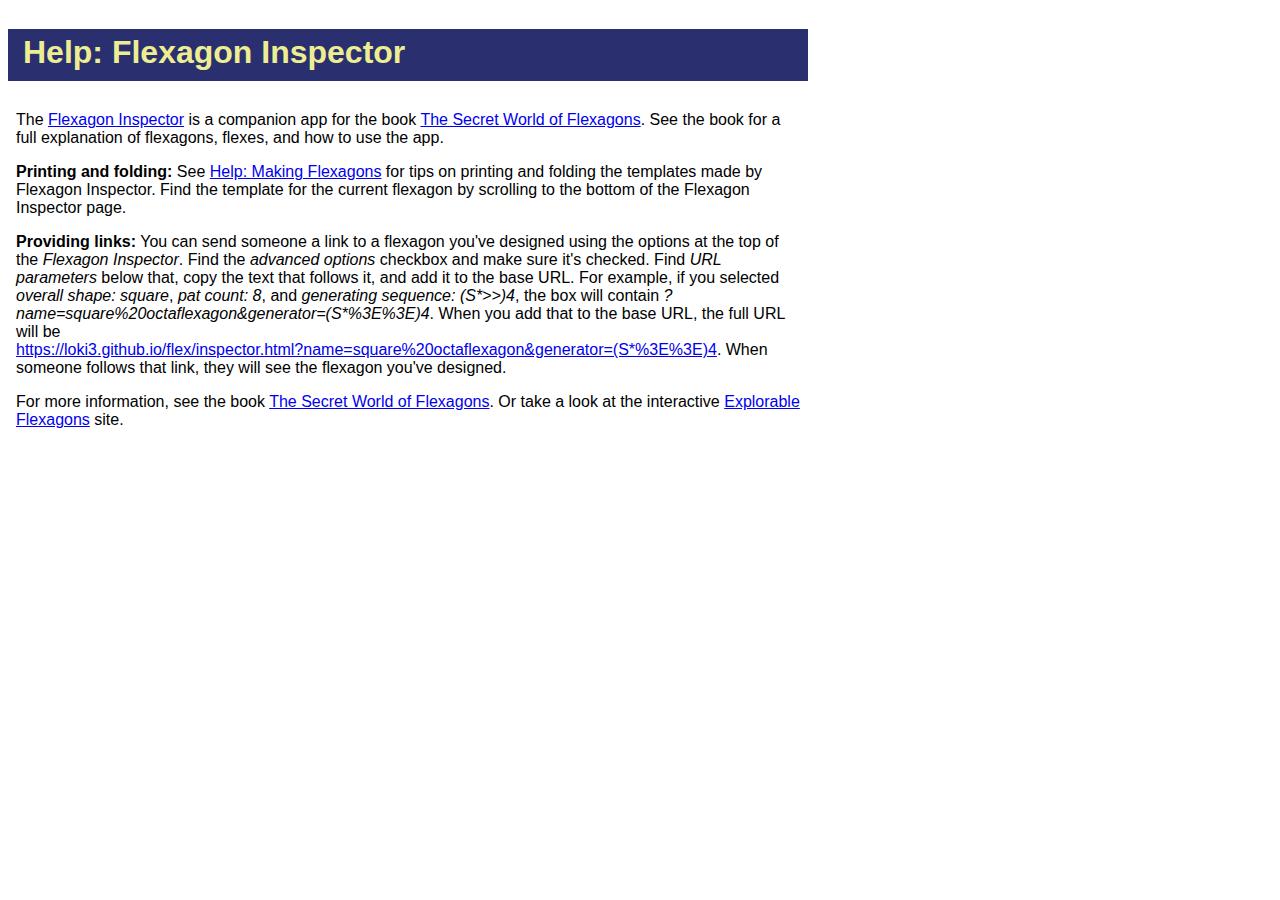
==== flex/help-inspector.html @ 8d3ec8a1 "update apps & flexagonator" ====
<!DOCTYPE html>
<html lang="en">

<head>
  <meta charset="utf-8" />
  <meta name="viewport" content="width=device-width, initial-scale=1">
  <link rel="icon" href="favicon.ico" />
  <link rel="stylesheet" href="common.css">
  <link rel="stylesheet" href="help.css">
  <title>Help: Flexagon Inspector</title>
</head>

<body class="page">
  <h1 class="title">Help: Flexagon Inspector</h1>

  <p>
    The <a href="inspector.html">Flexagon Inspector</a> is a companion app
    for the book <a href="https://loki3.github.io/flex/secret.html">The Secret World of Flexagons</a>.
    See the book for a full explanation of flexagons, flexes, and how to use the app.
  </p>

  <p>
    <b>Printing and folding:</b>
    See <a href="help-making.html">Help: Making Flexagons</a> for tips on printing and folding the
    templates made by Flexagon Inspector.
    Find the template for the current flexagon by scrolling to the bottom of the Flexagon Inspector page.
  </p>

  <p>
    <b>Providing links:</b>
    You can send someone a link to a flexagon you've designed using the options at the top of the
    <i>Flexagon Inspector</i>.
    Find the <i>advanced options</i> checkbox and make sure it's checked.
    Find <i>URL parameters</i> below that, copy the text that follows it, and add it to the base URL.
    For example, if you selected <i>overall shape: square</i>, <i>pat count: 8</i>,
    and <i>generating sequence: (S*>>)4</i>, the box will contain
    <i>?name=square%20octaflexagon&generator=(S*%3E%3E)4</i>.
    When you add that to the base URL, the full URL will be<br/>
    <a href="https://loki3.github.io/flex/inspector.html?name=square%20octaflexagon&generator=(S*%3E%3E)4" target="_blank">https://loki3.github.io/flex/inspector.html?name=square%20octaflexagon&generator=(S*%3E%3E)4</a>.
    When someone follows that link, they will see the flexagon you've designed.
  </p>

  <p>
    For more information, see the book
    <a href="https://loki3.github.io/flex/secret.html">The Secret World of Flexagons</a>.
    Or take a look at the interactive <a href="https://www.loki3.com/flex/explore/">Explorable Flexagons</a> site.
  </p>
</body>

</html>
---- flex/common.css ----
body {
  font-family: -apple-system, BlinkMacSystemFont, 'Segoe UI', 'Roboto', 'Oxygen',
    'Ubuntu', 'Cantarell', 'Fira Sans', 'Droid Sans', 'Helvetica Neue',
    sans-serif;
  -webkit-font-smoothing: antialiased;
  -moz-osx-font-smoothing: grayscale;
}

.title {
  background-color: #2A2F6F;
  color: #EDED92;
  padding-left: 15px;
  padding-right: 15px;
  padding-top: 5px;
  padding-bottom: 10px;
}

.title-small {
  font-size: small;
  color: #ffffff;
  padding-left: 40px;
  font-weight: normal;
}

.title-medium {
  font-size: medium;
}

.title-link {
  color: #F2EC8E;
}
---- flex/help.css ----
.page {
  display: grid;
  grid-template-columns: 800px;
}

p {
  margin: 8px;
}

@media only screen and (max-width: 800px) {
  .page {
    grid-template-columns: 100%;
  }
}

@media only screen and (min-width: 800px) {
  .page {
    grid-template-columns: 800px;
  }
}
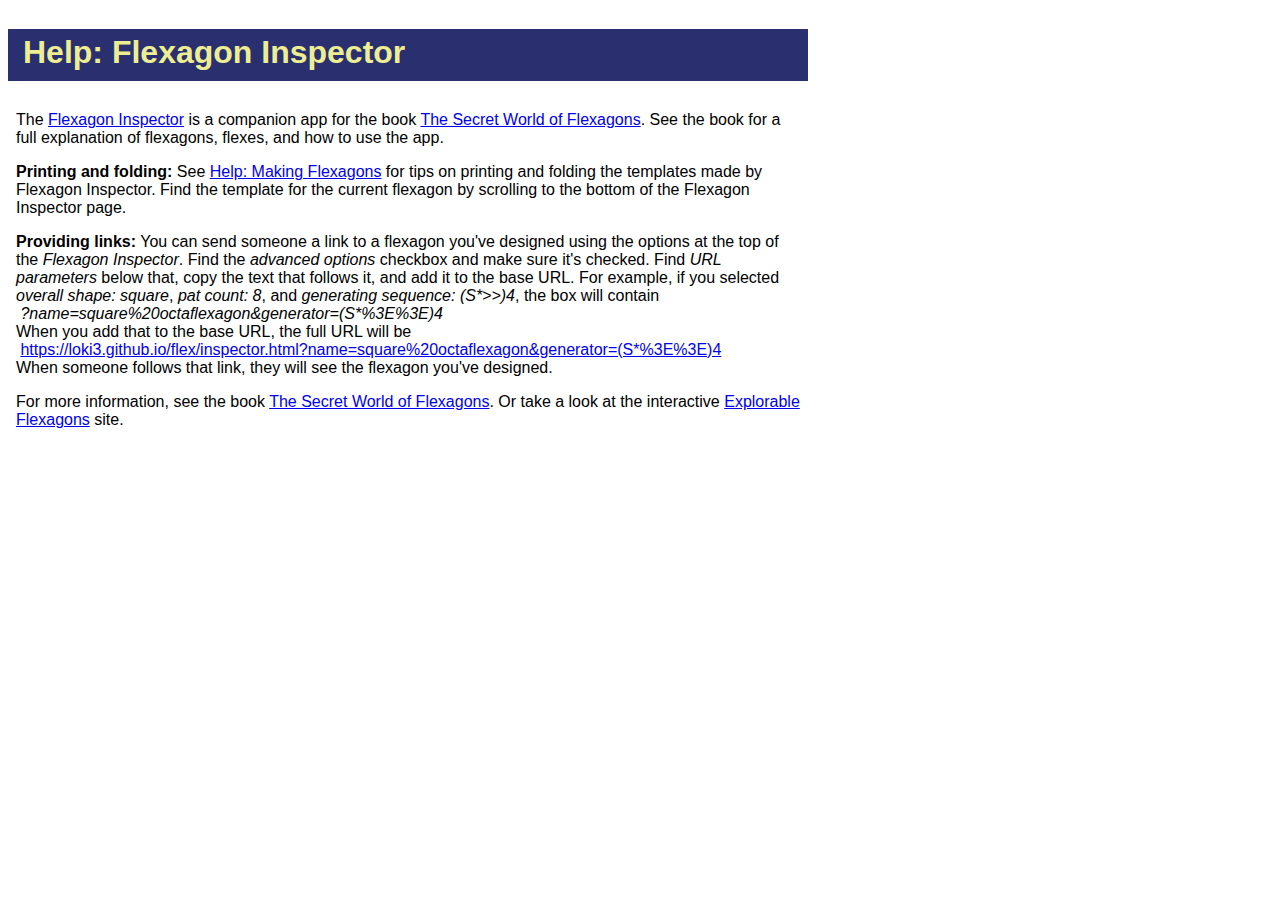
==== commit 77deb5a4: "tweak layout of the paragraph" ====
--- a/flex/help-inspector.html
+++ b/flex/help-inspector.html
@@ -33,10 +33,10 @@
     Find the <i>advanced options</i> checkbox and make sure it's checked.
     Find <i>URL parameters</i> below that, copy the text that follows it, and add it to the base URL.
     For example, if you selected <i>overall shape: square</i>, <i>pat count: 8</i>,
-    and <i>generating sequence: (S*>>)4</i>, the box will contain
-    <i>?name=square%20octaflexagon&generator=(S*%3E%3E)4</i>.
+    and <i>generating sequence: (S*>>)4</i>, the box will contain<br/>
+    &nbsp;<i>?name=square%20octaflexagon&generator=(S*%3E%3E)4</i><br/>
     When you add that to the base URL, the full URL will be<br/>
-    <a href="https://loki3.github.io/flex/inspector.html?name=square%20octaflexagon&generator=(S*%3E%3E)4" target="_blank">https://loki3.github.io/flex/inspector.html?name=square%20octaflexagon&generator=(S*%3E%3E)4</a>.
+    &nbsp;<a href="https://loki3.github.io/flex/inspector.html?name=square%20octaflexagon&generator=(S*%3E%3E)4" target="_blank">https://loki3.github.io/flex/inspector.html?name=square%20octaflexagon&generator=(S*%3E%3E)4</a><br/>
     When someone follows that link, they will see the flexagon you've designed.
   </p>
 
